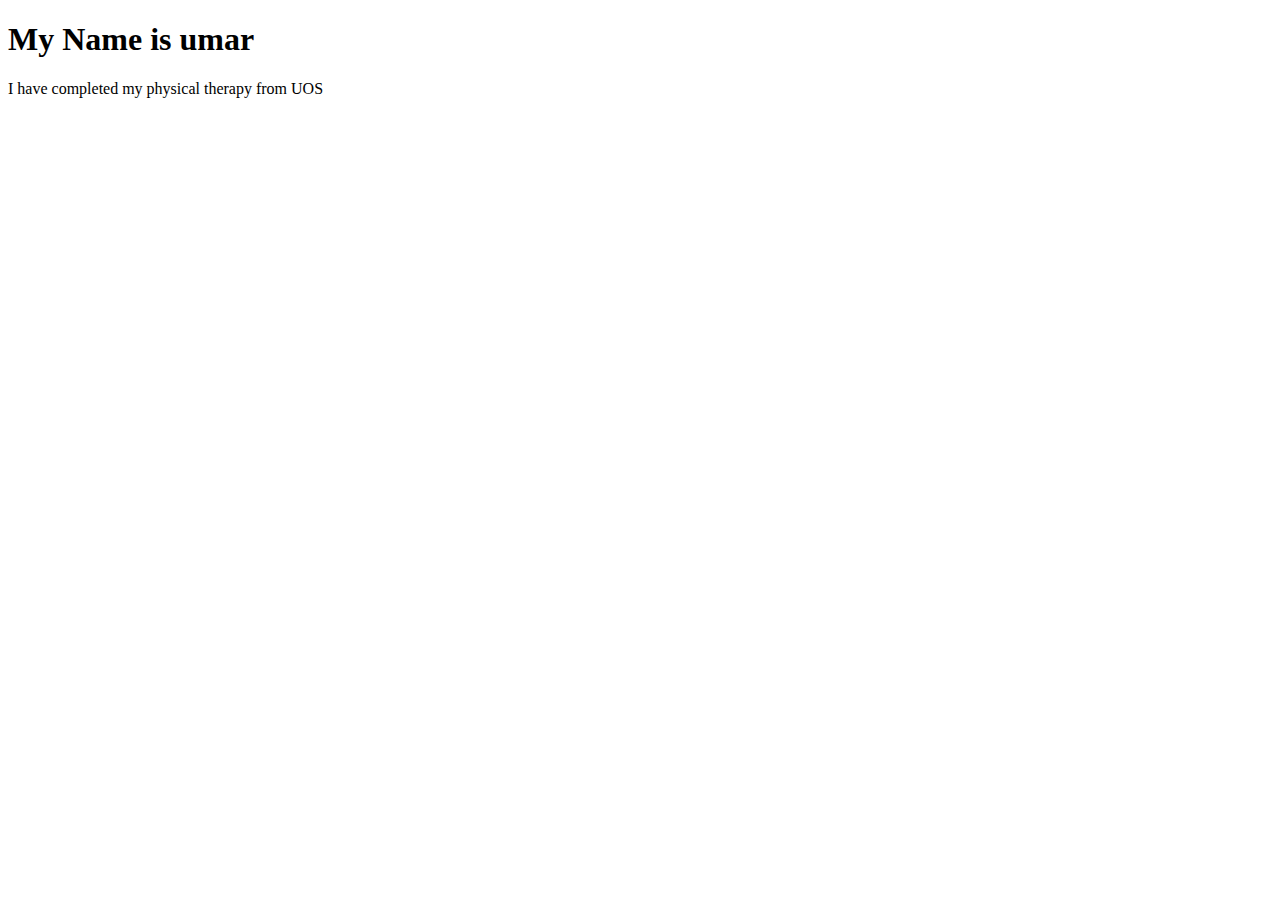
==== index.html @ 9a64d712 "This is my First try" ====
<!DOCTYPE html>
<html lang="en">
<head>
    <meta charset="UTF-8">
    <meta http-equiv="X-UA-Compatible" content="IE=edge">
    <meta name="viewport" content="width=device-width, initial-scale=1.0">
    <title>Document</title>
</head>
<body>
    <h1>My Name is umar</h1>
    <p>I have completed my physical therapy from UOS</p>
</body>
</html>
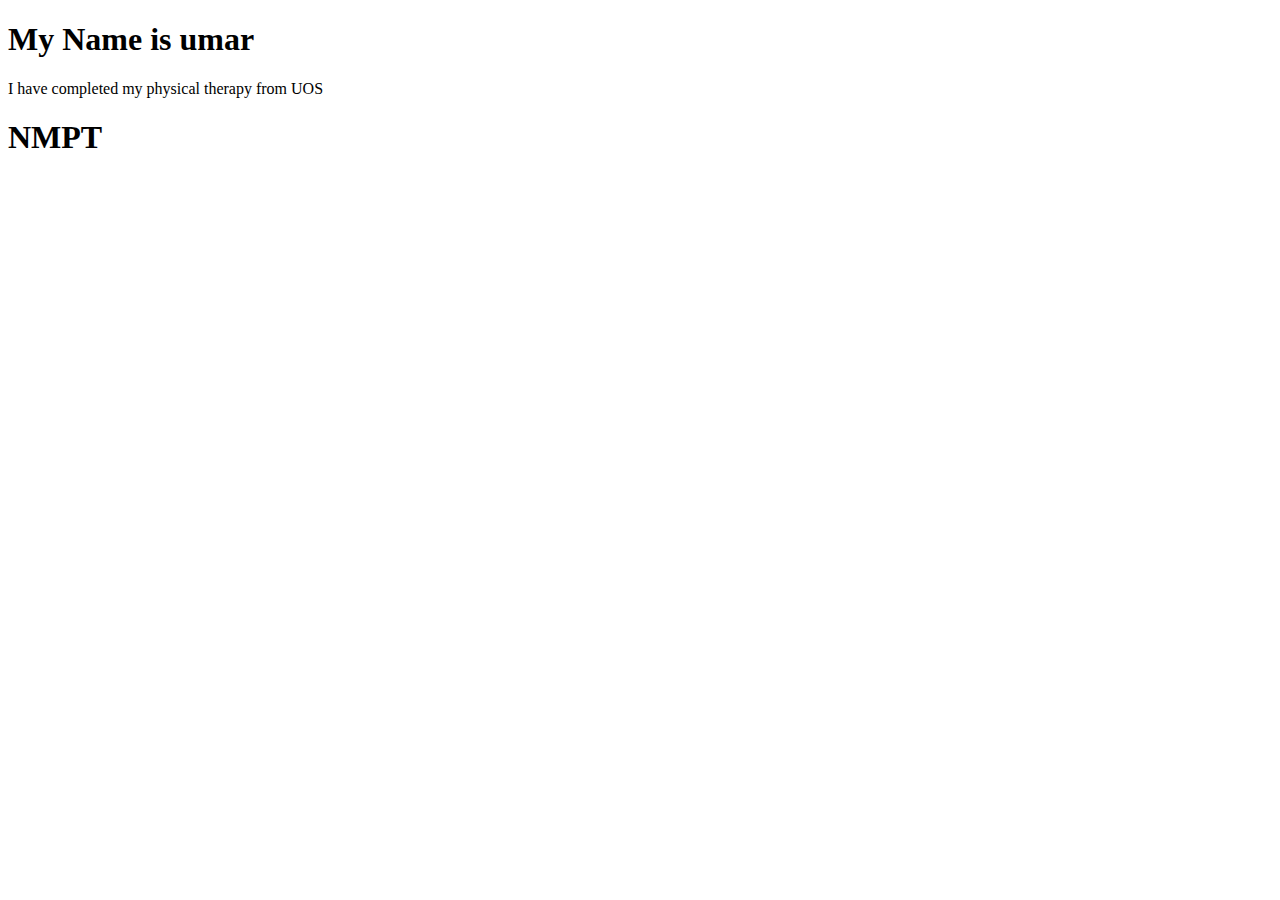
==== commit a8979bec: "Nothing Much" ====
--- a/index.html
+++ b/index.html
@@ -9,5 +9,6 @@
 <body>
     <h1>My Name is umar</h1>
     <p>I have completed my physical therapy from UOS</p>
+    <h1>NMPT</h1>
 </body>
 </html>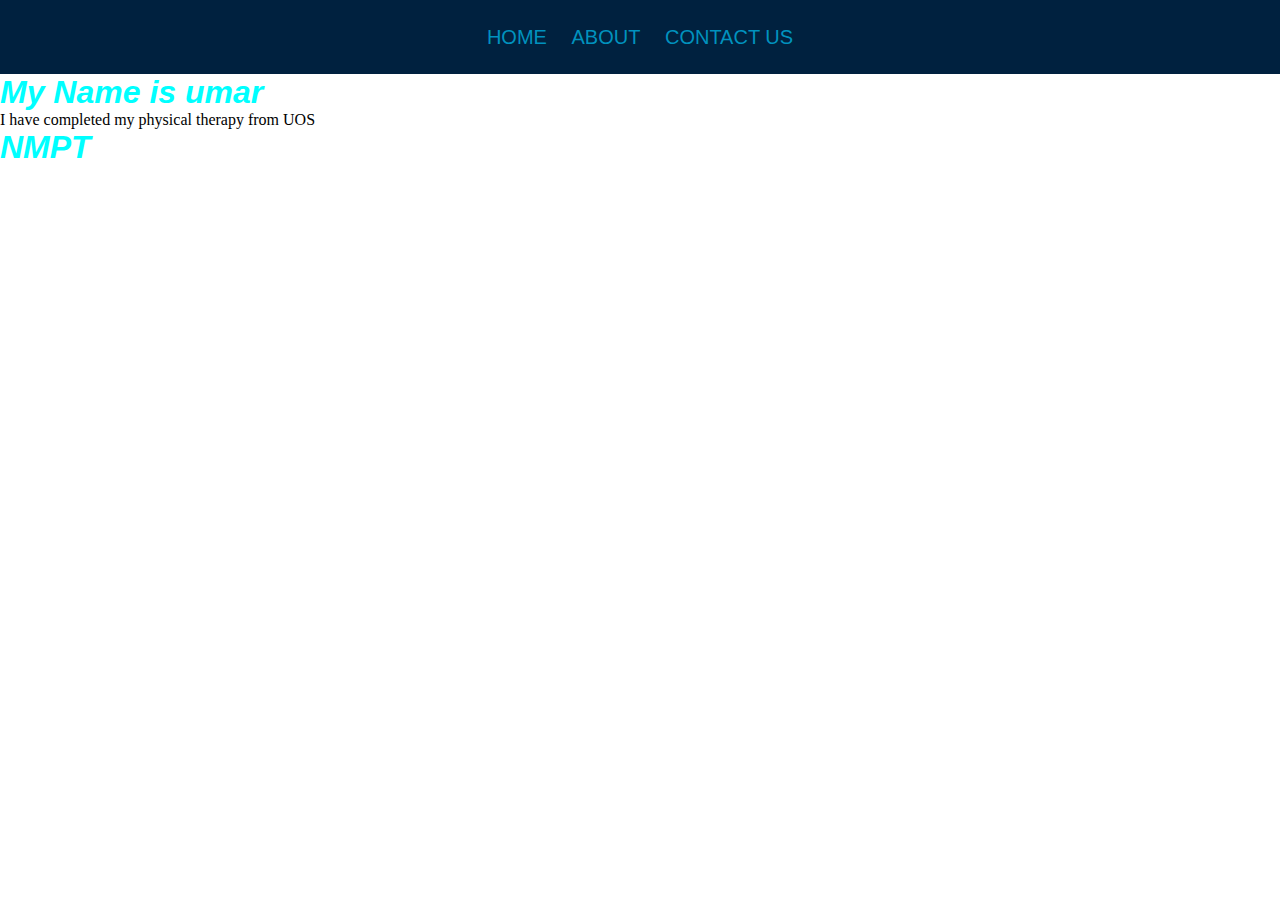
==== commit d4f02a09: "Navebarh" ====
--- a/index.html
+++ b/index.html
@@ -5,8 +5,16 @@
     <meta http-equiv="X-UA-Compatible" content="IE=edge">
     <meta name="viewport" content="width=device-width, initial-scale=1.0">
     <title>Document</title>
+    <link rel="stylesheet" href="style.css">
 </head>
 <body>
+    
+        <nav>
+            <a href="www.google.com"> HOME </a>
+            <a href="www.google.com"> ABOUT </a>
+            <a href="www.google.com"> CONTACT US </a>
+        </nav>
+    
     <h1>My Name is umar</h1>
     <p>I have completed my physical therapy from UOS</p>
     <h1>NMPT</h1>
--- a/style.css
+++ b/style.css
@@ -0,0 +1,33 @@
+h1{
+    color: aqua;
+    font-family: 'Trebuchet MS', 'Lucida Sans Unicode', 'Lucida Grande', 'Lucida Sans', Arial, sans-serif;
+    font-style: italic;
+}
+body{
+    : ;
+}
+*{
+    margin: 0;
+    padding: 0;
+}
+nav{
+    background-color: rgb(0, 33, 63);
+    width: auto;
+    display: flex;
+    padding: 2%;
+    align-items: center;
+    justify-content: center;
+    
+}
+a{
+    align-items: right;
+    color: rgb(0, 146, 190);
+    margin: 0% 1%;
+    font-size: 20px;
+    font-family: Verdana, Geneva, Tahoma, sans-serif;
+    text-decoration: none;
+}
+a:hover{
+    color: white;
+    transition: all ease-in 0.5s;
+}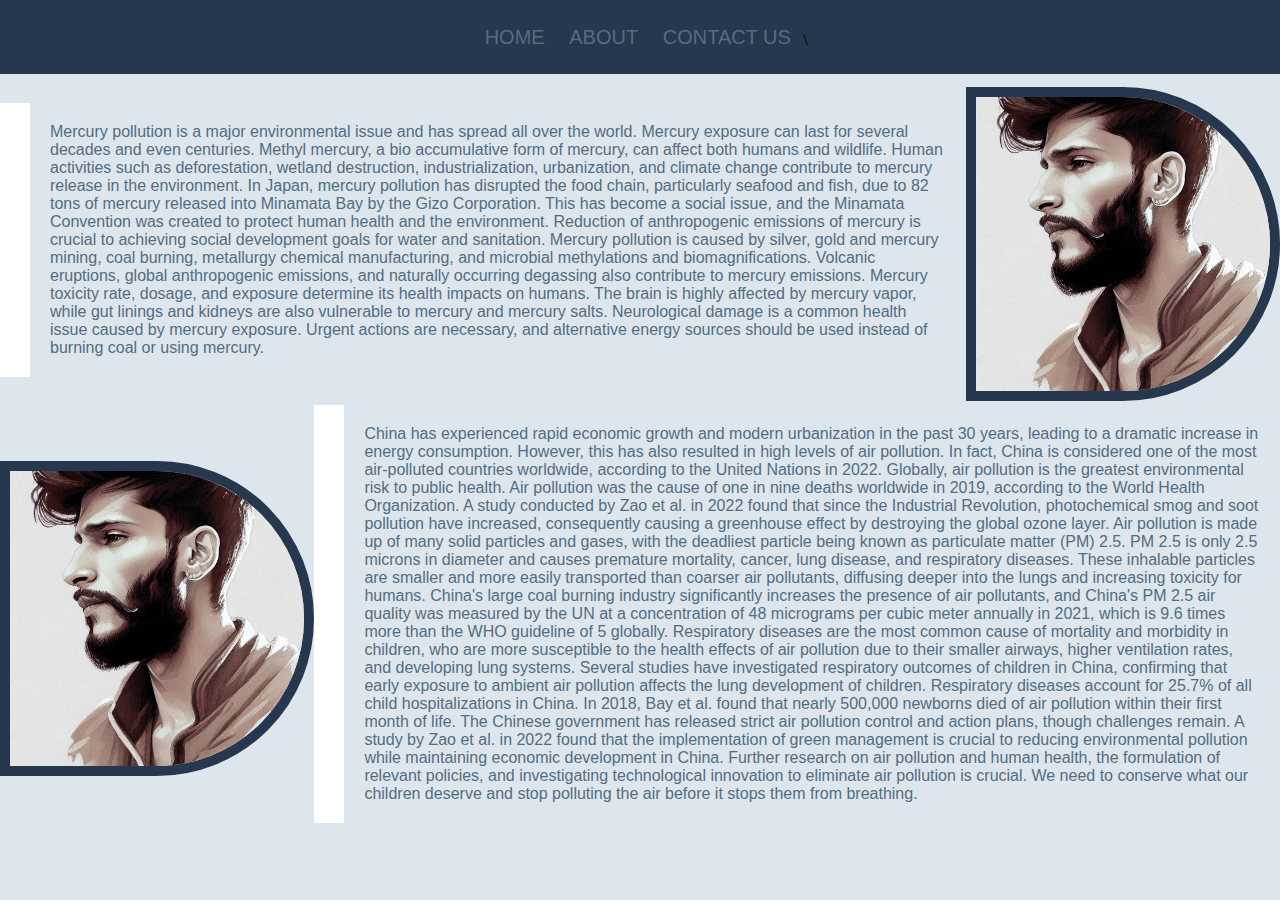
==== commit 4fce9b5a: "Updated" ====
--- a/index.html
+++ b/index.html
@@ -10,13 +10,27 @@
 <body>
     
         <nav>
-            <a href="www.google.com"> HOME </a>
+            <a href="https://www.google.com" target="_blank"> HOME </a>
             <a href="www.google.com"> ABOUT </a>
-            <a href="www.google.com"> CONTACT US </a>
+            <a href="www.google.com"> CONTACT US </a>\
+         
         </nav>
-    
-    <h1>My Name is umar</h1>
-    <p>I have completed my physical therapy from UOS</p>
-    <h1>NMPT</h1>
+        
+    <div class="A3">
+        
+            <div id="dualthings">
+                <div><p id="mercury">Mercury pollution is a major environmental issue and has spread all over the world. Mercury exposure can last for several decades and even centuries. Methyl mercury, a bio accumulative form of mercury, can affect both humans and wildlife. Human activities such as deforestation, wetland destruction, industrialization, urbanization, and climate change contribute to mercury release in the environment. In Japan, mercury pollution has disrupted the food chain, particularly seafood and fish, due to 82 tons of mercury released into Minamata Bay by the Gizo Corporation. This has become a social issue, and the Minamata Convention was created to protect human health and the environment. Reduction of anthropogenic emissions of mercury is crucial to achieving social development goals for water and sanitation. Mercury pollution is caused by silver, gold and mercury mining, coal burning, metallurgy chemical manufacturing, and microbial methylations and biomagnifications. Volcanic eruptions, global anthropogenic emissions, and naturally occurring degassing also contribute to mercury emissions. Mercury toxicity rate, dosage, and exposure determine its health impacts on humans. The brain is highly affected by mercury vapor, while gut linings and kidneys are also vulnerable to mercury and mercury salts. Neurological damage is a common health issue caused by mercury exposure. Urgent actions are necessary, and alternative energy sources should be used instead of burning coal or using mercury.</p></div>
+                <div><img id="profile" src="./Images/paint_10.png" alt=""></div>
+            </div>
+            <div id="dualthings">
+                <div><img id="profile" src="./Images/paint_10.png" alt=""></div>
+                <div><p id="mercury">China has experienced rapid economic growth and modern urbanization in the past 30 years, leading to a dramatic increase in energy consumption. However, this has also resulted in high levels of air pollution. In fact, China is considered one of the most air-polluted countries worldwide, according to the United Nations in 2022. Globally, air pollution is the greatest environmental risk to public health. Air pollution was the cause of one in nine deaths worldwide in 2019, according to the World Health Organization.
+                    A study conducted by Zao et al. in 2022 found that since the Industrial Revolution, photochemical smog and soot pollution have increased, consequently causing a greenhouse effect by destroying the global ozone layer. Air pollution is made up of many solid particles and gases, with the deadliest particle being known as particulate matter (PM) 2.5. PM 2.5 is only 2.5 microns in diameter and causes premature mortality, cancer, lung disease, and respiratory diseases. These inhalable particles are smaller and more easily transported than coarser air pollutants, diffusing deeper into the lungs and increasing toxicity for humans.
+                    China's large coal burning industry significantly increases the presence of air pollutants, and China's PM 2.5 air quality was measured by the UN at a concentration of 48 micrograms per cubic meter annually in 2021, which is 9.6 times more than the WHO guideline of 5 globally. Respiratory diseases are the most common cause of mortality and morbidity in children, who are more susceptible to the health effects of air pollution due to their smaller airways, higher ventilation rates, and developing lung systems.
+                    Several studies have investigated respiratory outcomes of children in China, confirming that early exposure to ambient air pollution affects the lung development of children. Respiratory diseases account for 25.7% of all child hospitalizations in China. In 2018, Bay et al. found that nearly 500,000 newborns died of air pollution within their first month of life. The Chinese government has released strict air pollution control and action plans, though challenges remain. A study by Zao et al. in 2022 found that the implementation of green management is crucial to reducing environmental pollution while maintaining economic development in China.
+                    Further research on air pollution and human health, the formulation of relevant policies, and investigating technological innovation to eliminate air pollution is crucial. We need to conserve what our children deserve and stop polluting the air before it stops them from breathing.
+                    </p></div>
+            </div>
+        
 </body>
 </html>--- a/style.css
+++ b/style.css
@@ -3,25 +3,25 @@
     font-family: 'Trebuchet MS', 'Lucida Sans Unicode', 'Lucida Grande', 'Lucida Sans', Arial, sans-serif;
     font-style: italic;
 }
-body{
-    : ;
-}
+
 *{
     margin: 0;
     padding: 0;
 }
+
 nav{
-    background-color: rgb(0, 33, 63);
+    position: sticky;
+    background-color: #27374D;
     width: auto;
     display: flex;
     padding: 2%;
-    align-items: center;
+    align-items: end;
     justify-content: center;
     
 }
 a{
     align-items: right;
-    color: rgb(0, 146, 190);
+    color: #526D82;
     margin: 0% 1%;
     font-size: 20px;
     font-family: Verdana, Geneva, Tahoma, sans-serif;
@@ -30,4 +30,44 @@
 a:hover{
     color: white;
     transition: all ease-in 0.5s;
-}+    font-size: 21px;
+}
+
+body{
+    background-color: #DDE6ED;
+}
+#dualthings{
+    display: flex;
+    align-items: center;
+    justify-content: center;
+}
+#profile{
+    width: 20vw;
+    height: 20%
+}
+#profile{
+    margin-top: 4%;
+    width: 23vw;
+    height: 23%;    
+    transition: all ease-in-out 0.8s;
+    border: 10px solid #27374D;
+    border-radius: 50%;
+    border-top-left-radius: 0%;
+    border-bottom-left-radius: 0%;
+}
+#mercury:hover{
+    background-color:#DDE6ED;
+    transition: all ease-in-out 0.8s;
+    border-left: solid #27374D 50px;
+    color: #27374D;
+}
+#mercury{
+    border-left: solid white 30px;
+    padding-left: 50%;
+    background-color:#DDE6ED;
+    padding-top: 60px;
+    padding-bottom: 60px;
+    padding: 20px;
+    color: #526D82;
+    font-family: 'Segoe UI', Tahoma, Geneva, Verdana, sans-serif;
+}
